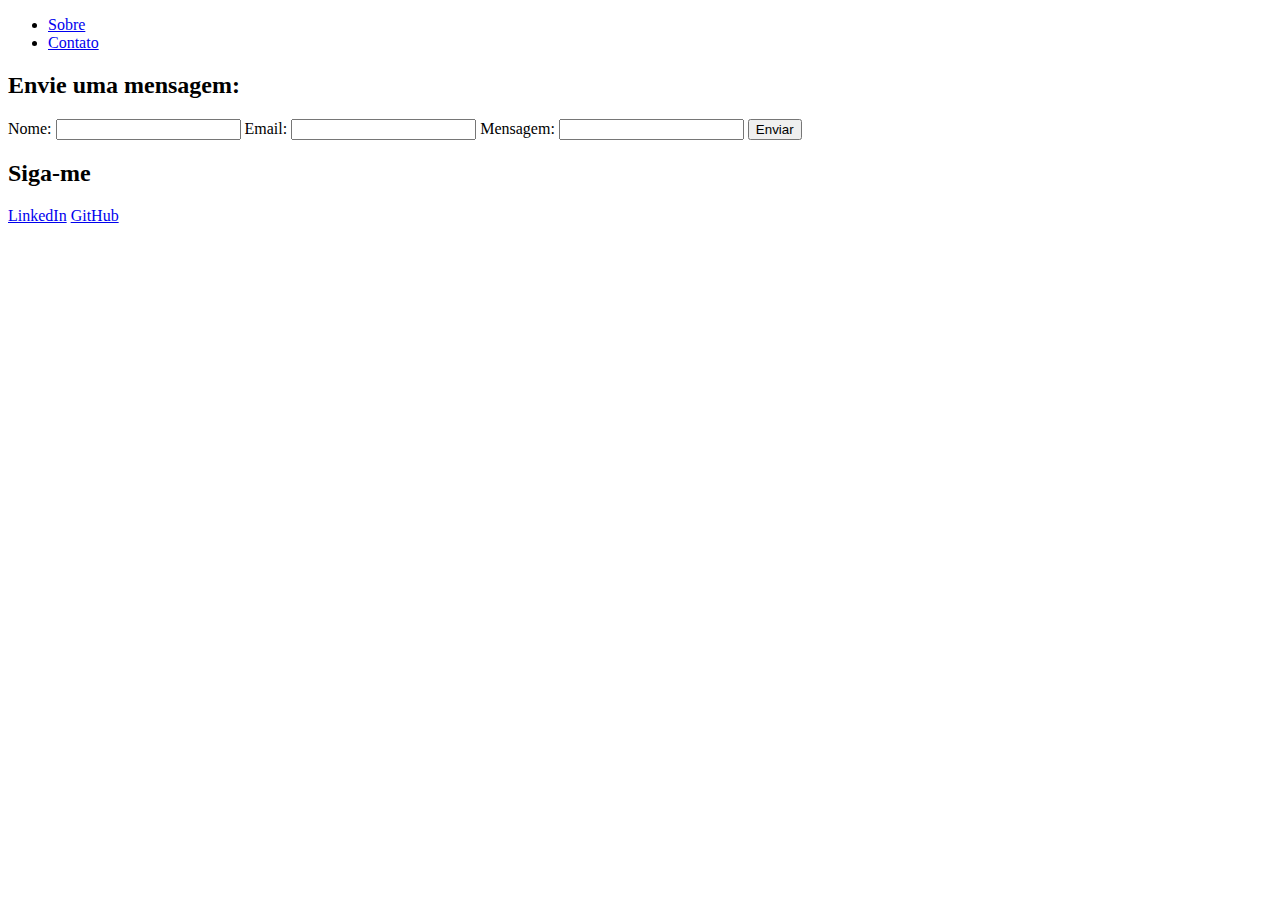
==== contato.html @ 5b357e87 "Criação de páginas HTML." ====
<!DOCTYPE html>
<html lang="pt-br">
<head>
    <meta charset="UTF-8">
    <meta http-equiv="X-UA-Compatible" content="IE=edge">
    <meta name="viewport" content="width=device-width, initial-scale=1.0">
    <title>Contato</title>
</head>
<body>
    
    <ul>
        <li><a href = "index.html">Sobre</a></li>
        <li><a href = "contato.html">Contato</a></li>
    </ul>

    <h2>Envie uma mensagem:</h2>

    <form>
        <label for = "nome">Nome:</label>
        <input type = "text" id = "nome">
        <label for = "email">Email:</label>
        <input type = "email" id = "email">
        <label for = "mensagem">Mensagem:</label>
        <input type = "text" id = "mensagem">
        <button>Enviar</button>
    </form>

    <h2>Siga-me</h2>
    <a href="https://linkedin.com/in/joosilva" target = "_blank">LinkedIn</a>
    <a href="https://github.com/joosilva" target = "_blank">GitHub</a>


</body>
</html>
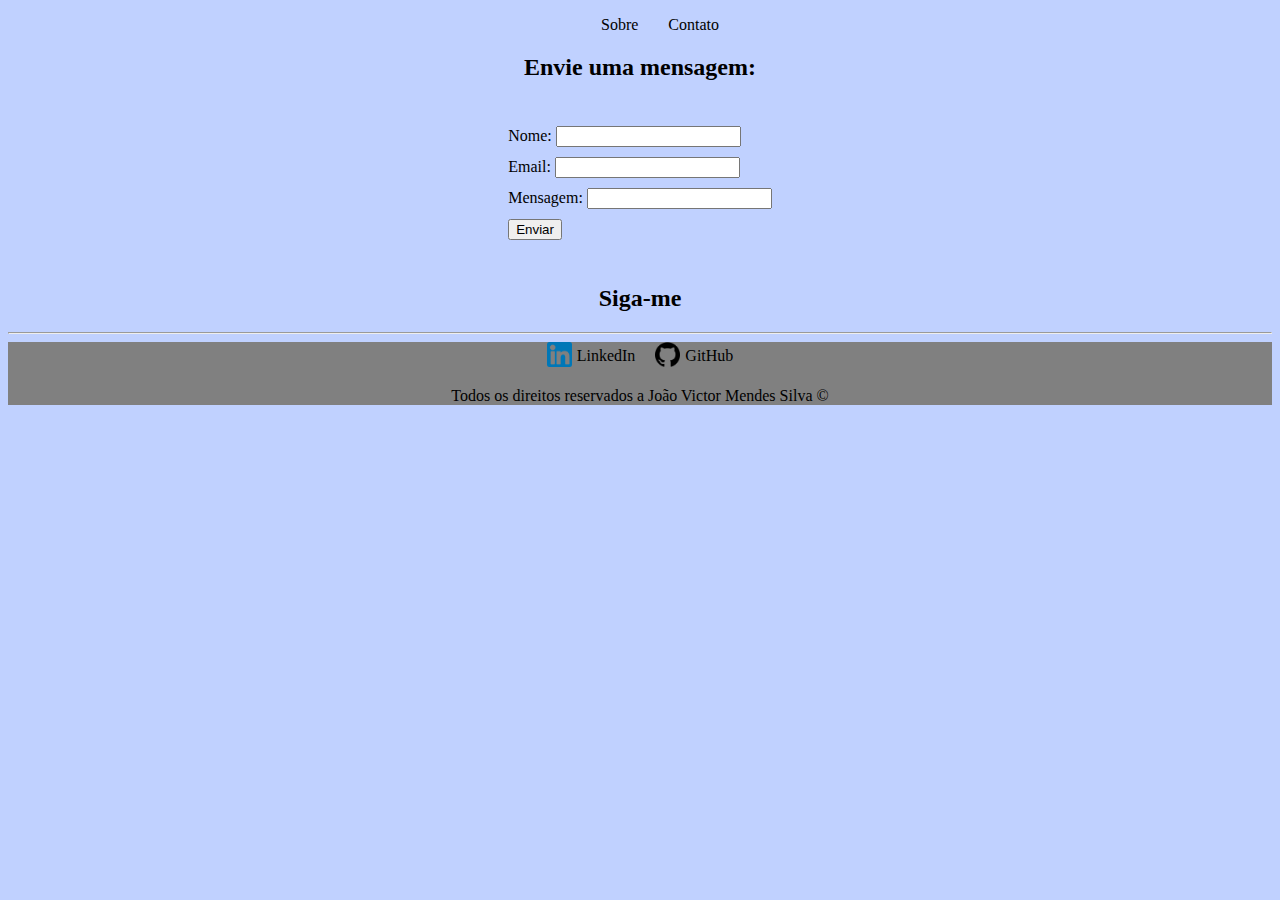
==== commit f7d24821: "Formatação das páginas html." ====
--- a/contato.html
+++ b/contato.html
@@ -1,34 +1,77 @@
 <!DOCTYPE html>
 <html lang="pt-br">
+
 <head>
+
     <meta charset="UTF-8">
     <meta http-equiv="X-UA-Compatible" content="IE=edge">
     <meta name="viewport" content="width=device-width, initial-scale=1.0">
     <title>Contato</title>
+
+    <link rel="stylesheet" href="assets/css/style.css">
+
 </head>
+
 <body>
     
-    <ul>
-        <li><a href = "index.html">Sobre</a></li>
-        <li><a href = "contato.html">Contato</a></li>
+</body>
+</html>
+
+<body class="background">
+
+    <ul class="menu container">
+        <li><a href="index.html">Sobre</a></li>
+        <li><a href="contato.html">Contato</a></li>
     </ul>
 
-    <h2>Envie uma mensagem:</h2>
+    <h2 class="central">Envie uma mensagem:</h2>
 
-    <form>
-        <label for = "nome">Nome:</label>
-        <input type = "text" id = "nome">
-        <label for = "email">Email:</label>
-        <input type = "email" id = "email">
-        <label for = "mensagem">Mensagem:</label>
-        <input type = "text" id = "mensagem">
-        <button>Enviar</button>
-    </form>
+    <div class="container">
+        <form class="formulario">
+            <div class="itens-form">
+                <label for="nome">Nome:</label>
+                <input type="text" id="nome">
+            </div>
+            <div class="itens-form">
+                <label for="email">Email:</label>
+                <input type="email" id="email">
+            </div>
+            <div class="itens-form">
+                <label for="mensagem">Mensagem:</label>
+                <input type="text" id="mensagem">
+            </div>
+            <div class="itens-form">
+                <button>Enviar</button>
+            </div>
+        </form>
+    </div>
 
-    <h2>Siga-me</h2>
-    <a href="https://linkedin.com/in/joosilva" target = "_blank">LinkedIn</a>
-    <a href="https://github.com/joosilva" target = "_blank">GitHub</a>
+    <h2 class="central">Siga-me</h2>
 
+    <hr>
+    <footer class="footer">
+
+        <div class="container siga-me">
+
+            <div>
+                <a href="https://linkedin.com/in/joosilva" target="_blank"><img class="img-contato"
+                        src="assets/img/linkedin-logo.png" alt="LinkedIn de João Victor"></a>
+                <a href="https://linkedin.com/in/joosilva" target="_blank">LinkedIn</a>
+            </div>
+            <div>
+                <a href="https://github.com/joosilva" target="_blank"><img class="img-contato"
+                        src="assets/img/github-logo.png" alt="GitHub de João Victor"></a>
+                <a href="https://github.com/joosilva" target="_blank">GitHub</a>
+            </div>
+
+        </div>
+
+        <p class="central">
+            Todos os direitos reservados a João Victor Mendes Silva &copy
+        </p>
+
+    </footer>
 
 </body>
+
 </html>--- a/assets/css/style.css
+++ b/assets/css/style.css
@@ -0,0 +1,85 @@
+.background{
+    background-color: #c0d1ff;
+}
+
+a{
+    text-decoration: none;
+    color: black;
+}
+
+a:hover{  
+ color: rgb(94, 94, 94); 
+}
+
+.menu li{
+    display: inline;
+}
+
+.menu li a{
+    text-align: center;
+    padding: 15px;
+}
+
+.central{
+    text-align: center;
+}
+
+.paragrafo{
+    text-align: center;
+    font-size: 20px;
+}
+
+.container{
+    display: flex;
+    flex-flow: row;
+    justify-content: center;
+    align-items: center;
+}
+
+.pad-border{
+    padding: 20px;
+}
+
+.img-borda-redonda{
+    border-radius: 100%;
+}
+
+.wh{
+    width: 350px;
+    height: 350px;
+}
+
+/*Estilização index.html*/
+.video{
+    padding-bottom: 50px;
+}
+
+/*Estilização contato.html*/
+.formulario{
+    padding: 20px;
+    display: flex;
+    flex-direction: column;
+}
+
+.itens-form{
+    padding: 5px;
+}
+
+.img-contato{
+    width: 25px;
+    height: 25px;
+    padding-right: 5px;
+}
+
+.siga-me div {
+    padding-left: 10px;
+    padding-right: 10px;
+    display: flex;
+    flex-direction: row;
+    align-items: center;
+}
+
+/*Estilização footer*/
+.footer{
+    background-color: gray;
+}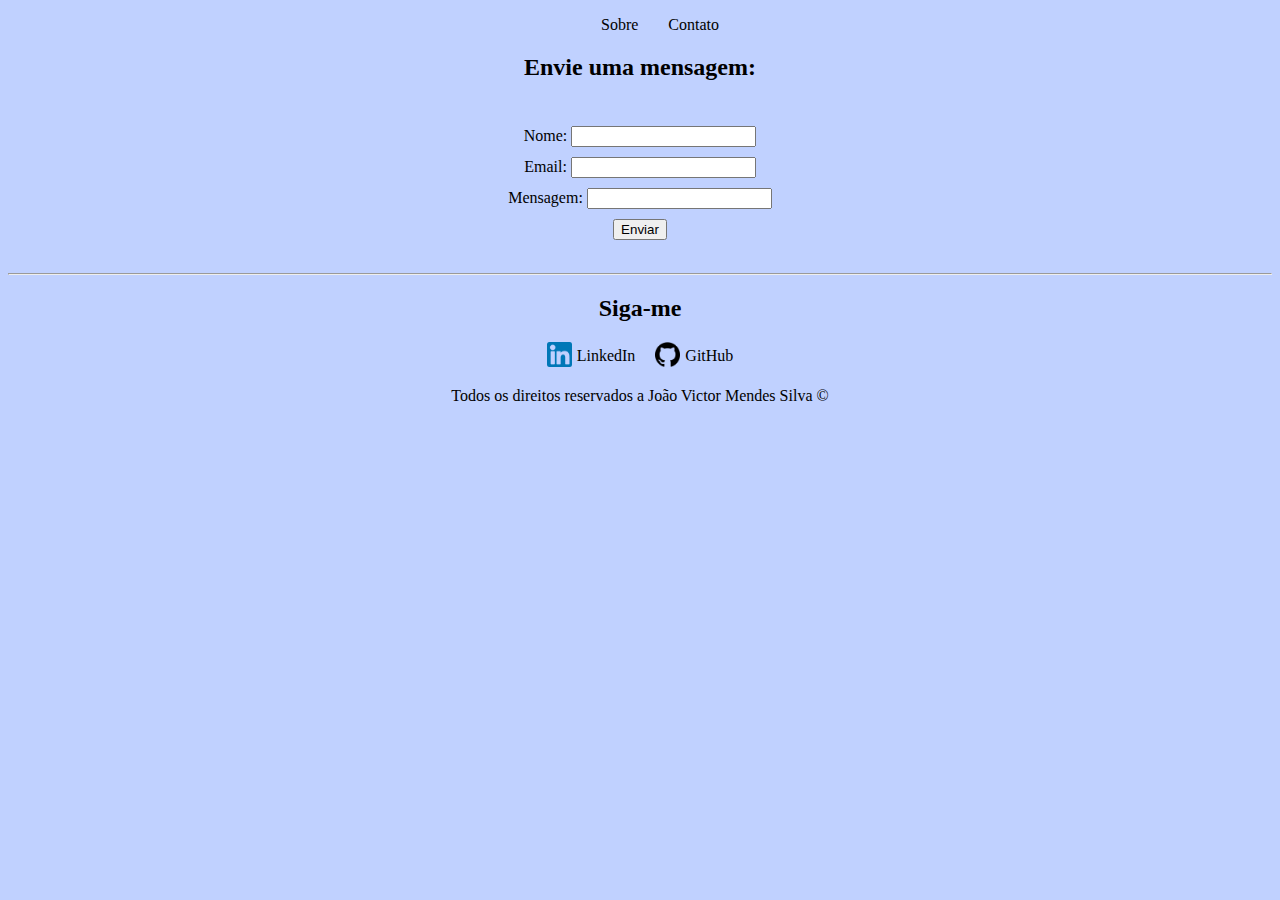
==== commit 96aaf15e: "Correção na estilização das páginas html." ====
--- a/contato.html
+++ b/contato.html
@@ -46,13 +46,13 @@
         </form>
     </div>
 
-    <h2 class="central">Siga-me</h2>
+    <hr>
+    <footer>
 
-    <hr>
-    <footer class="footer">
+        <h2 class="central">Siga-me</h2>
 
         <div class="container siga-me">
-
+            
             <div>
                 <a href="https://linkedin.com/in/joosilva" target="_blank"><img class="img-contato"
                         src="assets/img/linkedin-logo.png" alt="LinkedIn de João Victor"></a>
--- a/assets/css/style.css
+++ b/assets/css/style.css
@@ -59,6 +59,7 @@
     padding: 20px;
     display: flex;
     flex-direction: column;
+    align-items: center;
 }
 
 .itens-form{
@@ -77,9 +78,4 @@
     display: flex;
     flex-direction: row;
     align-items: center;
-}
-
-/*Estilização footer*/
-.footer{
-    background-color: gray;
 }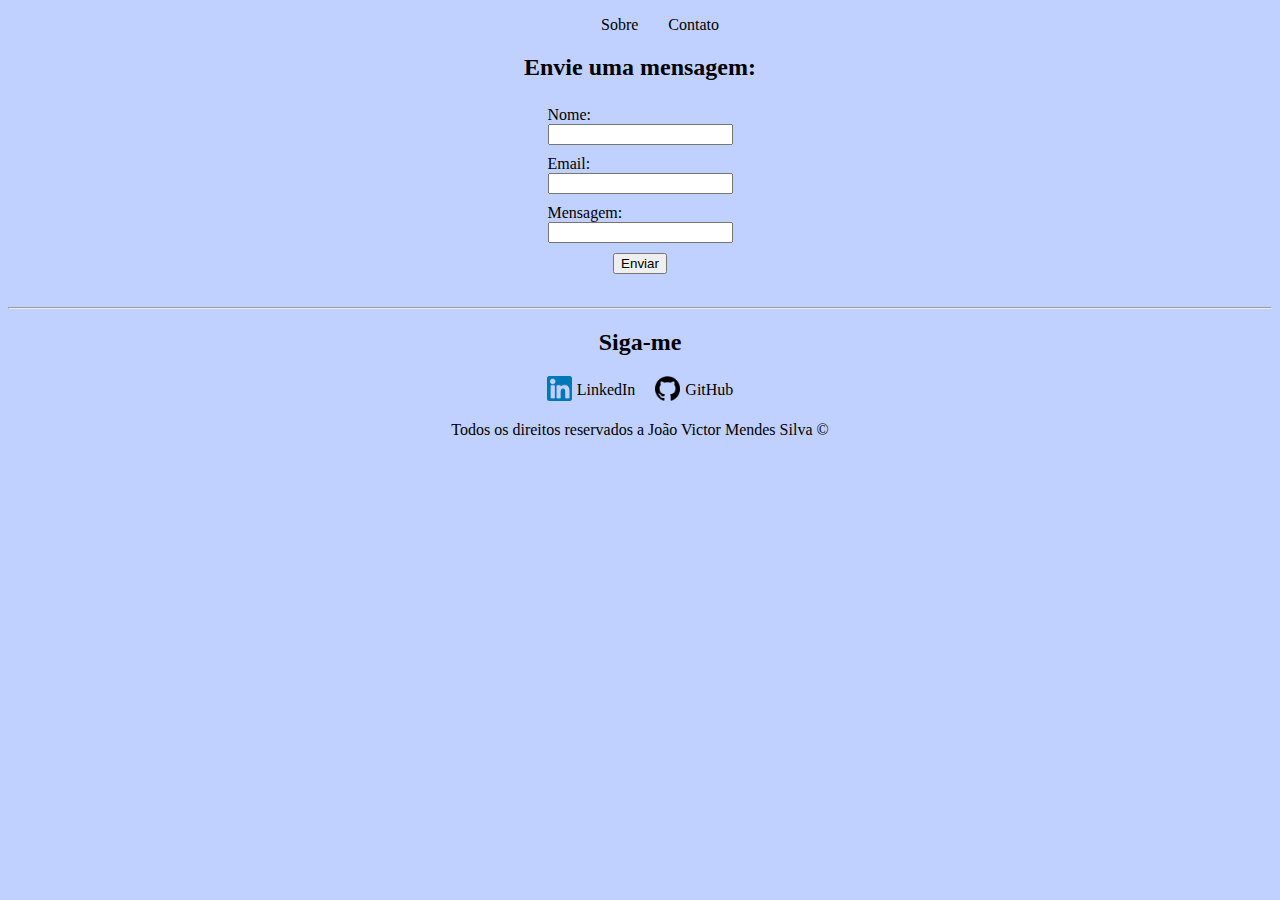
==== commit 505bec47: "Implementação de eventos com JS." ====
--- a/contato.html
+++ b/contato.html
@@ -12,11 +12,6 @@
 
 </head>
 
-<body>
-    
-</body>
-</html>
-
 <body class="background">
 
     <ul class="menu container">
@@ -29,19 +24,23 @@
     <div class="container">
         <form class="formulario">
             <div class="itens-form">
-                <label for="nome">Nome:</label>
-                <input type="text" id="nome">
+                <label for="nome">Nome:</label><br>
+                <input type="text" id="nome" onkeyup="validarNome()">
+                <div id="validacaoNome"></div>
             </div>
             <div class="itens-form">
-                <label for="email">Email:</label>
-                <input type="email" id="email">
+                <label for="email">Email:</label><br>
+                <input type="email" id="email" onkeyup="validarEmail()">
+                <div id="validacaoEmail"></div>
             </div>
             <div class="itens-form">
-                <label for="mensagem">Mensagem:</label>
-                <input type="text" id="mensagem">
+                <label for="mensagem">Mensagem:</label><br>
+                <input type="text" id="mensagem" onkeyup="validarMensagem()">
             </div>
+            <div id="validacaoMensagem"></div>
+
             <div class="itens-form">
-                <button>Enviar</button>
+                <button onclick="enviar()">Enviar</button>
             </div>
         </form>
     </div>
@@ -72,6 +71,8 @@
 
     </footer>
 
+    <script src="assets/js/script.js"></script>
+
 </body>
 
 </html>--- a/assets/css/style.css
+++ b/assets/css/style.css
@@ -56,7 +56,7 @@
 
 /*Estilização contato.html*/
 .formulario{
-    padding: 20px;
+    padding-bottom: 20px;
     display: flex;
     flex-direction: column;
     align-items: center;
@@ -66,6 +66,7 @@
     padding: 5px;
 }
 
+/*Estilização do footer*/
 .img-contato{
     width: 25px;
     height: 25px;
